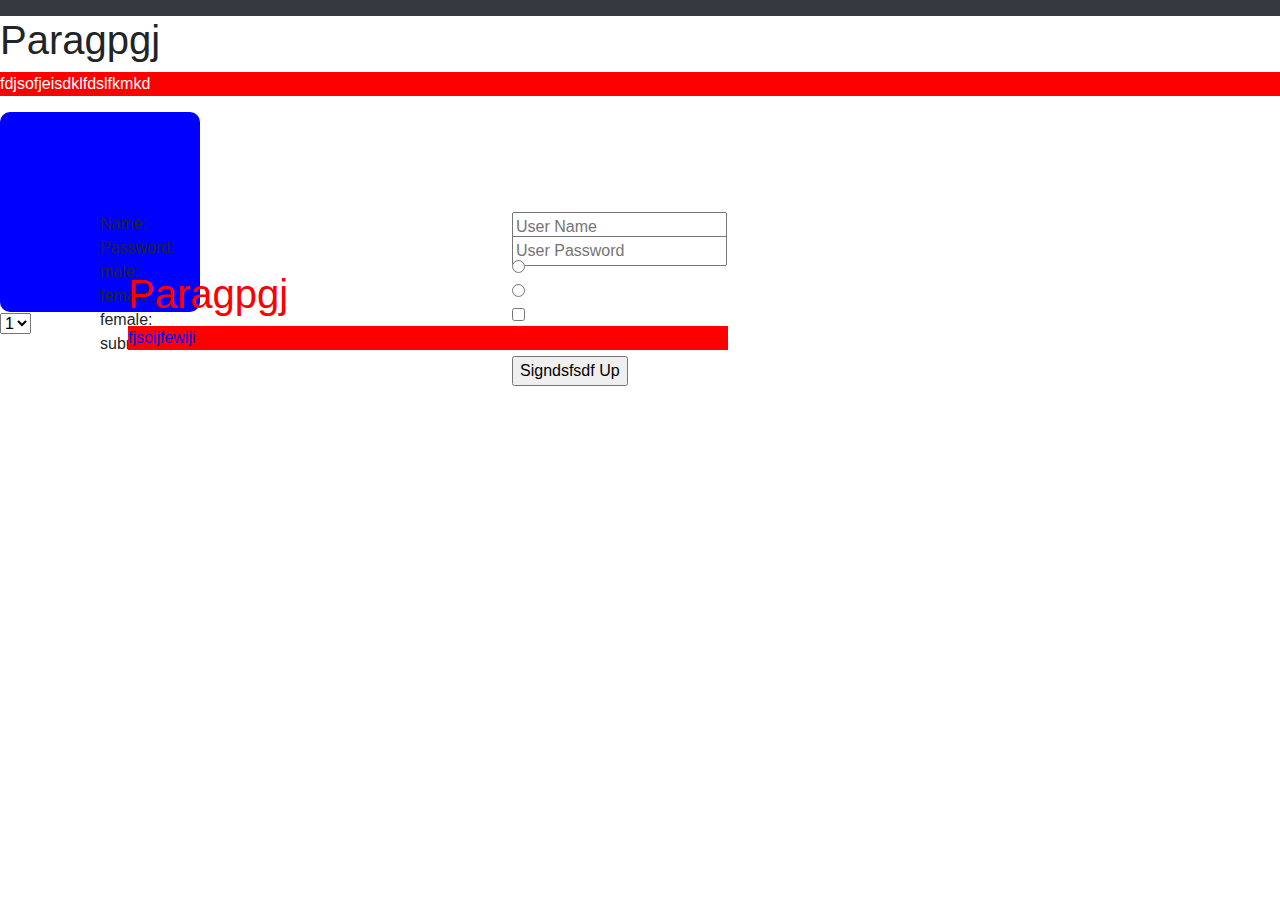
==== 2.html @ de41b3d6 "html" ====
<!DOCTYPE html>
<html lang="en">
<head>
    <meta charset="UTF-8">
    <title>External Css</title>
    <link rel="stylesheet" type="text/css" href="style.css">
	<link rel="stylesheet" href="https://maxcdn.bootstrapcdn.com/bootstrap/4.0.0/css/bootstrap.min.css" integrity="sha384-Gn5384xqQ1aoWXA+058RXPxPg6fy4IWvTNh0E263XmFcJlSAwiGgFAW/dAiS6JXm" crossorigin="anonymous">

</head>
<body>
</body>
    <nav class="navbar navbar-expand-lg navbar-light bg-dark">
    </nav>
    <h1>Paragpgj</h1>
    <p>fdjsofjeisdklfdslfkmkd</p>

    <div class="para">
        <h1>Paragpgj</h1>
        <p>fjsoijfewiji</p>
    </div>
    
    
    
    
    <div id="endo">

            Name:<input type="name" name=""  placeholder="User Name">
            Password:<input type="password" name="" placeholder="User Password">
            male:<input type="radio" name="" placeholder="User Age">
            female:<input type="radio" name="" placeholder="User Age">
            female:<input type="checkbox" name="" placeholder="User Age">
            
            submit:<input type="submit" value="Signdsfsdf Up">
    
        </div>
        
        <select>
            <option>1</option>
            <option>1</option>
            <option>1</option>
    
        </select>
    
    </body>

    </html>
---- style.css ----
p{
	background-color: red;
	color: white;
}



.para p{
	color:blue;
}
.para {
	color:red;
	width: 600px;
	position: absolute;
	left: 10%;
	top:30%;
}	

.image{
	background-color: red;
	width: 100px;
	height:100px;
	position: absolute;
	left: 50%;
	top:30%;
}

#endo{
	background-color: blue;
	width: 100px;
	height: 100px;
	border-radius: 10px;
	padding: 100px;

}


#endo input{
	position: absolute;
	left: 40%;

}
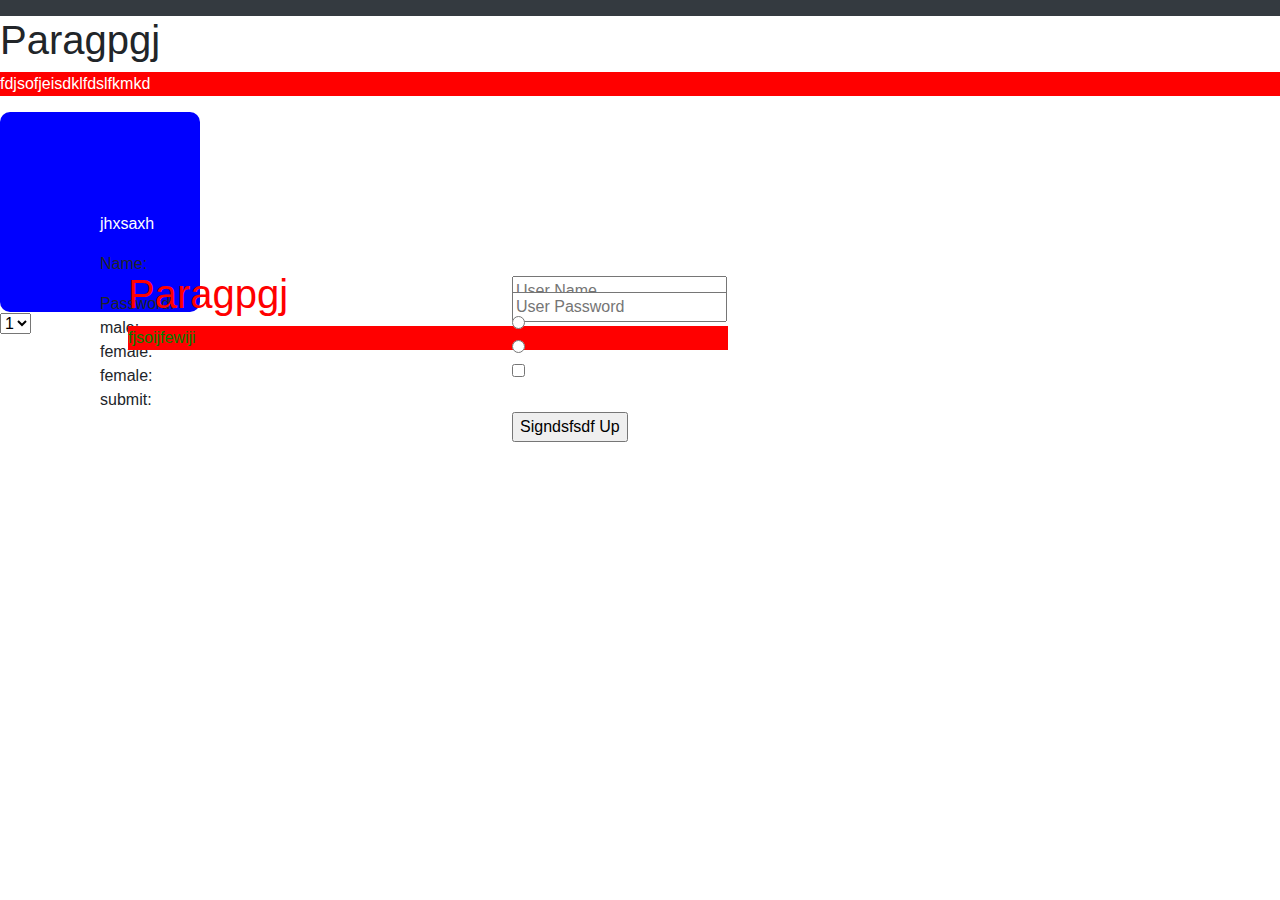
==== commit 80411024: "html" ====
--- a/2.html
+++ b/2.html
@@ -23,8 +23,8 @@
     
     
     <div id="endo">
-
-            Name:<input type="name" name=""  placeholder="User Name">
+            <p>jhxsaxh</p>
+            Name:<input type="name" name=""  placeholder="User Name"></p> 
             Password:<input type="password" name="" placeholder="User Password">
             male:<input type="radio" name="" placeholder="User Age">
             female:<input type="radio" name="" placeholder="User Age">
--- a/style.css
+++ b/style.css
@@ -6,7 +6,7 @@
 
 
 .para p{
-	color:blue;
+	color:green;
 }
 .para {
 	color:red;
@@ -36,7 +36,14 @@
 
 
 #endo input{
-	position: absolute;
+	position: absolute;  
 	left: 40%;
 
-}+}
+
+#endo input p{
+	position: absolute;
+	right: 90%;
+	color:green
+
+} 